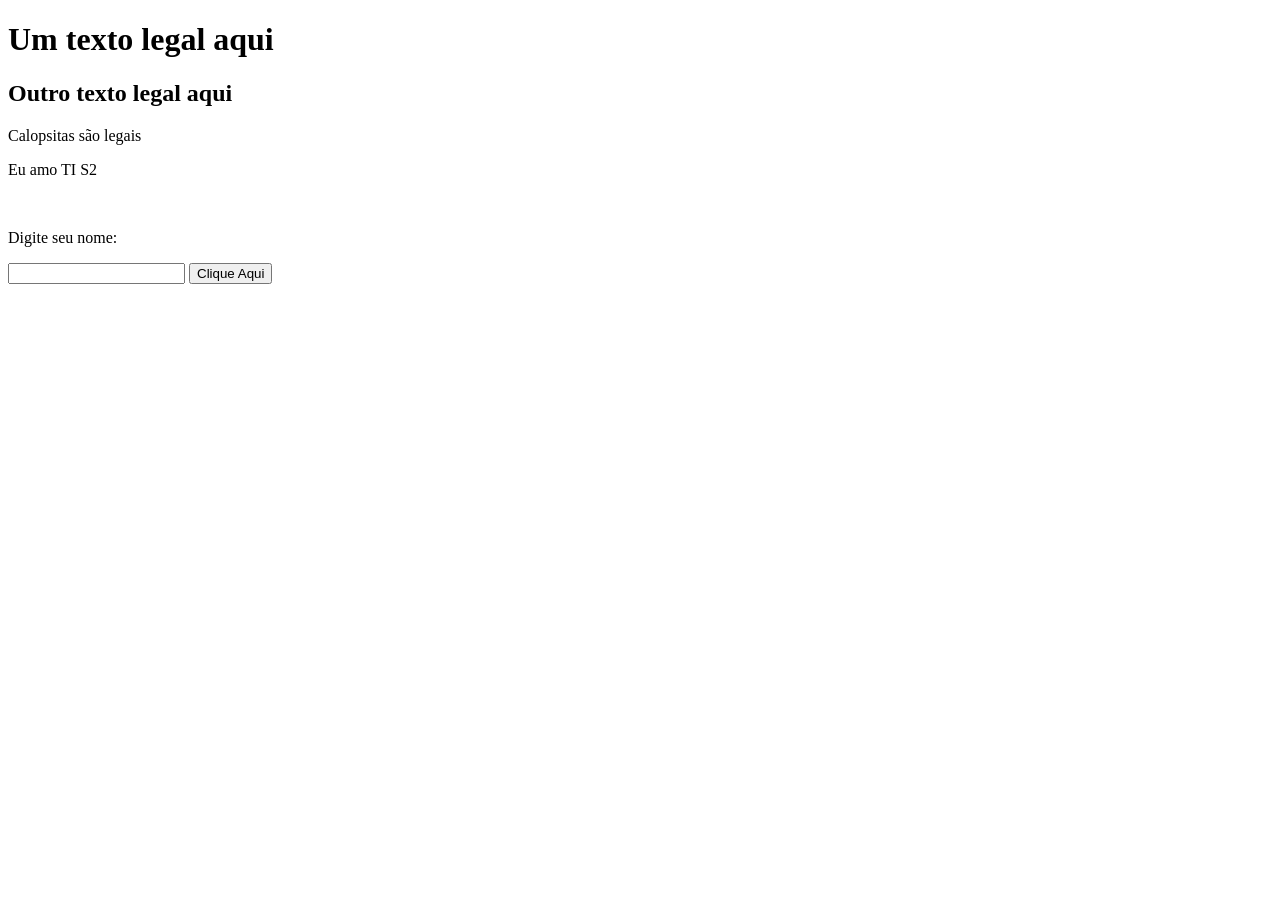
==== index.html @ 2891fa00 "Add files via upload" ====
<!DOCTYPE html>
<html lang="en">
<head>
    <meta charset="UTF-8">
    <meta name="viewport" content="width=device-width, initial-scale=1.0">
    <title>Document</title>
    <script defer>
        // var h1 = document.querySelector("h1")
        // h1.innerHTML = 'SENAI É MÓ LEGAL'


        // function modificaH1(){
        //     var h1 = document.querySelector('h1')
           
        //     if(h1.innerHTML == 'Um texto legal aqui'){
        //         h1.innerHTML = 'Gosto muito de TI'
        //         h1.style.color = 'blue'
        //     }
        //     else{
        //         h1.innerHTML = 'Um texto legal aqui'
        //         h1.style.color = 'black'
        //     }
        // }

        // function modificaH1(){
        //     var div = document.querySelector('div')

        //     var novo = document.createElement('h3')
        //     novo.innerHTML = 'Novo elemento'
        //     div.appendChild(novo)
        // }

        // function modificaFundo(){
        //     var body = document.querySelector('body')
        //     body.style.backgroundColor = "blue"
        // }

        function pegarInput(){
            var nome = document.querySelector("#nome")
            var h1 = document.querySelector("h1")

            h1.innerHTML = nome.value

            var cachorro = "https://encrypted-tbn0.gstatic.com/images?q=tbn:ANd9GcSvbH6BSYSlYtm8cvPOG4mWEoB9mnt6RPo7r0f1dcMx1yn6XLDL5xrFAIA&s=10"
            var imagem = document.querySelector("#imagem")

            imagem.setAttribute("src", cachorro)
        }

    </script>
</head>
<body>
    <h1>Um texto legal aqui</h1>
    <h2>Outro texto legal aqui</h2>
    <p>Calopsitas são legais</p>
    <p id="amoti" class="ti">Eu amo TI S2</p>

    <div></div>

    <img src="" id="imagem" alt="">

    <p>Digite seu nome: </p>
    <input type="text" id = "nome" name="nome">

    <button onclick="pegarInput()">Clique Aqui</button>
    
</body>
</html>
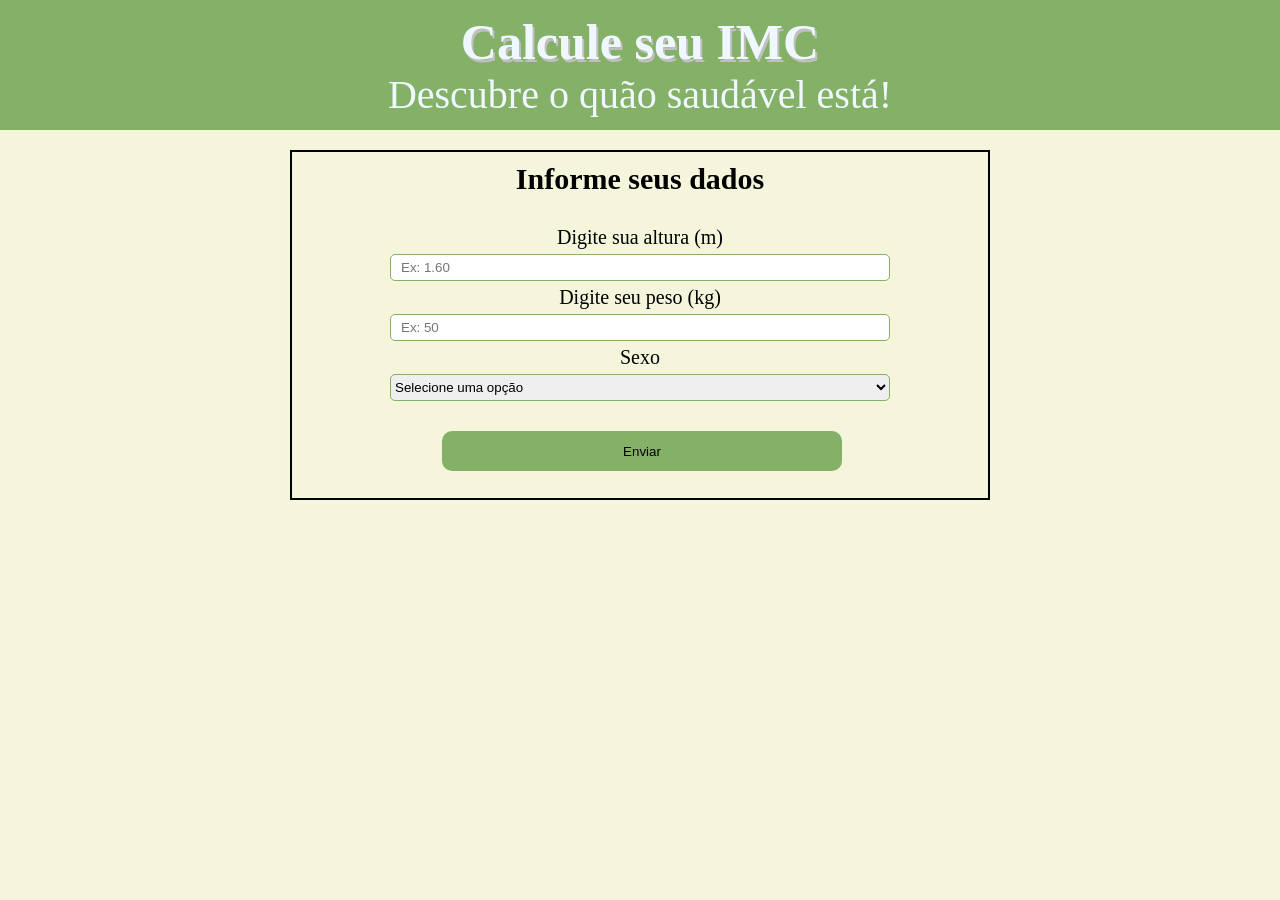
==== commit 0b9886a4: "Add files via upload" ====
--- a/index.html
+++ b/index.html
@@ -3,66 +3,84 @@
 <head>
     <meta charset="UTF-8">
     <meta name="viewport" content="width=device-width, initial-scale=1.0">
-    <title>Document</title>
+    <link rel="stylesheet" href="assets/css/estilo.css">
+    <title>Calculadora de IMC</title>
     <script defer>
-        // var h1 = document.querySelector("h1")
-        // h1.innerHTML = 'SENAI É MÓ LEGAL'
+        function informaIMC(){
+
+            
+            var peso = Number(document.querySelector('#peso').value)
+            var altura = Number(document.querySelector('#altura').value)
+
+            var imc = peso / (altura * altura)
+
+            var div = document.querySelector('#mensagem')
+
+            var novo = document.createElement('h3')
+            novo.innerHTML = imc
+
+           var pamdaAbaixo = "img/pandaAbaixo.png"
+            var pamdaNormal = "img/pandaNormal.png"
+            var pamdaSobrepeso = "img/pandaSobrepeso.png"
+            var pamdaObeso = "img/pandaObeso.png"
+            var imagem = document.querySelector("#imagem")
 
 
-        // function modificaH1(){
-        //     var h1 = document.querySelector('h1')
-           
-        //     if(h1.innerHTML == 'Um texto legal aqui'){
-        //         h1.innerHTML = 'Gosto muito de TI'
-        //         h1.style.color = 'blue'
-        //     }
-        //     else{
-        //         h1.innerHTML = 'Um texto legal aqui'
-        //         h1.style.color = 'black'
-        //     }
-        // }
 
-        // function modificaH1(){
-        //     var div = document.querySelector('div')
+            if (imc < 18.5) {
+                novo.innerHTML = "Seu IMC é: " + imc + " - Abaixo do peso"
+                imagem.setAttribute("src", pamdaAbaixo)
+            } else if (imc < 25) {
+                novo.innerHTML = "Seu IMC é: " + imc + " - Peso normal"
+                imagem.setAttribute("src", pamdaNormal)
+            } else if (imc < 30) {
+                novo.innerHTML = "Seu IMC é: " + imc + " - Sobrepeso"
+                imagem.setAttribute("src", pamdaSobrepeso)
+            } else {
+                novo.innerHTML = "Seu IMC é: " + imc + " - Obesidade"
+                imagem.setAttribute("src", pamdaObeso)
+            }
 
-        //     var novo = document.createElement('h3')
-        //     novo.innerHTML = 'Novo elemento'
-        //     div.appendChild(novo)
-        // }
+            div.appendChild(novo)
 
-        // function modificaFundo(){
-        //     var body = document.querySelector('body')
-        //     body.style.backgroundColor = "blue"
-        // }
-
-        function pegarInput(){
-            var nome = document.querySelector("#nome")
-            var h1 = document.querySelector("h1")
-
-            h1.innerHTML = nome.value
-
-            var cachorro = "https://encrypted-tbn0.gstatic.com/images?q=tbn:ANd9GcSvbH6BSYSlYtm8cvPOG4mWEoB9mnt6RPo7r0f1dcMx1yn6XLDL5xrFAIA&s=10"
-            var imagem = document.querySelector("#imagem")
-
-            imagem.setAttribute("src", cachorro)
+            
         }
-
     </script>
 </head>
 <body>
-    <h1>Um texto legal aqui</h1>
-    <h2>Outro texto legal aqui</h2>
-    <p>Calopsitas são legais</p>
-    <p id="amoti" class="ti">Eu amo TI S2</p>
+    <div class="titulo">
+        <h1>Calcule seu IMC</h1>
+        <h2>Descubre o quão saudável está!</h2>
+    </div>
+   
+    <section class="formulario">
+    
+        <form action="">
+            <fieldset>
+                <legend class="legenda">Informe seus dados</legend>
+                <div class="perguntas">
+                    <label>Digite sua altura (m)</label>
+                    <input type="text" id="altura" name="altura" placeholder="Ex: 1.60 " class="quadros">
 
-    <div></div>
+                    <label>Digite seu peso (kg)</label>
+                    <input type="text" id="peso" name="peso" placeholder="Ex: 50" class="quadros">
 
+                    <label>Sexo</label>
+                    <select name="sexo" id="sexo" class="quadros">
+                        <option disabled selected >Selecione uma opção</option>
+                        <option value="masculino">Homem</option>
+                        <option value="feminino">Mulher</option>
+
+                    </select>
+
+                </div>
+                
+            </fieldset>
+            <button type="button" onclick="informaIMC()" class="botao">Enviar</button>
+        </form>
+    </section>
+    <div id="mensagem"></div>
     <img src="" id="imagem" alt="">
-
-    <p>Digite seu nome: </p>
-    <input type="text" id = "nome" name="nome">
-
-    <button onclick="pegarInput()">Clique Aqui</button>
     
 </body>
 </html>
--- a/assets/css/estilo.css
+++ b/assets/css/estilo.css
@@ -0,0 +1,87 @@
+* { 
+    margin: 0;
+    padding: 0;
+    border: 0;
+    text-decoration: none;
+    box-sizing: border-box;
+}
+body{
+    background-color: beige;
+    display: flex;
+    align-items: center;
+    justify-content: center;
+    flex-direction: column;
+    
+}
+.titulo{
+    display: flex;
+    align-items: center;
+    justify-content: center;
+    flex-direction: column;
+    background-color:  #84B067;
+    height: 130px;
+    width: 100%;
+
+    h1{
+        font-size: 50px;
+        color: aliceblue;
+        text-shadow: 2px 3px silver;
+        
+    }
+
+    h2{
+        font-size: 40px;
+        color: aliceblue;
+        font-weight: lighter;
+    }
+}
+.formulario{
+    margin: 20px;
+    border: 2px solid black;
+    width: 700px;
+    height: 350px;
+
+
+    .perguntas{
+        display: flex;
+        align-items: center;
+        justify-content: center;
+        flex-direction: column;
+        margin: 30px;
+        gap: 5px;
+        font-size: 20px;
+
+        input{
+            padding: 10px;
+        }
+        
+    }
+
+    .quadros{
+        border: 1px solid #84B067;
+        border-radius: 5px;
+        height: 27px;
+        width: 500px;
+    }
+
+}
+.legenda{
+    text-align: center;
+    font-size: 30px;
+    font-weight: 600;
+    padding-top: 10px;
+   
+}
+.botao{
+    margin-left: 150px;
+    background-color: #84B067;
+    height: 40px;
+    width: 400px;
+    border-radius: 10px;
+}
+
+#imagem {
+    width: 100px;
+    display: block;
+    margin: 20px auto;
+}
